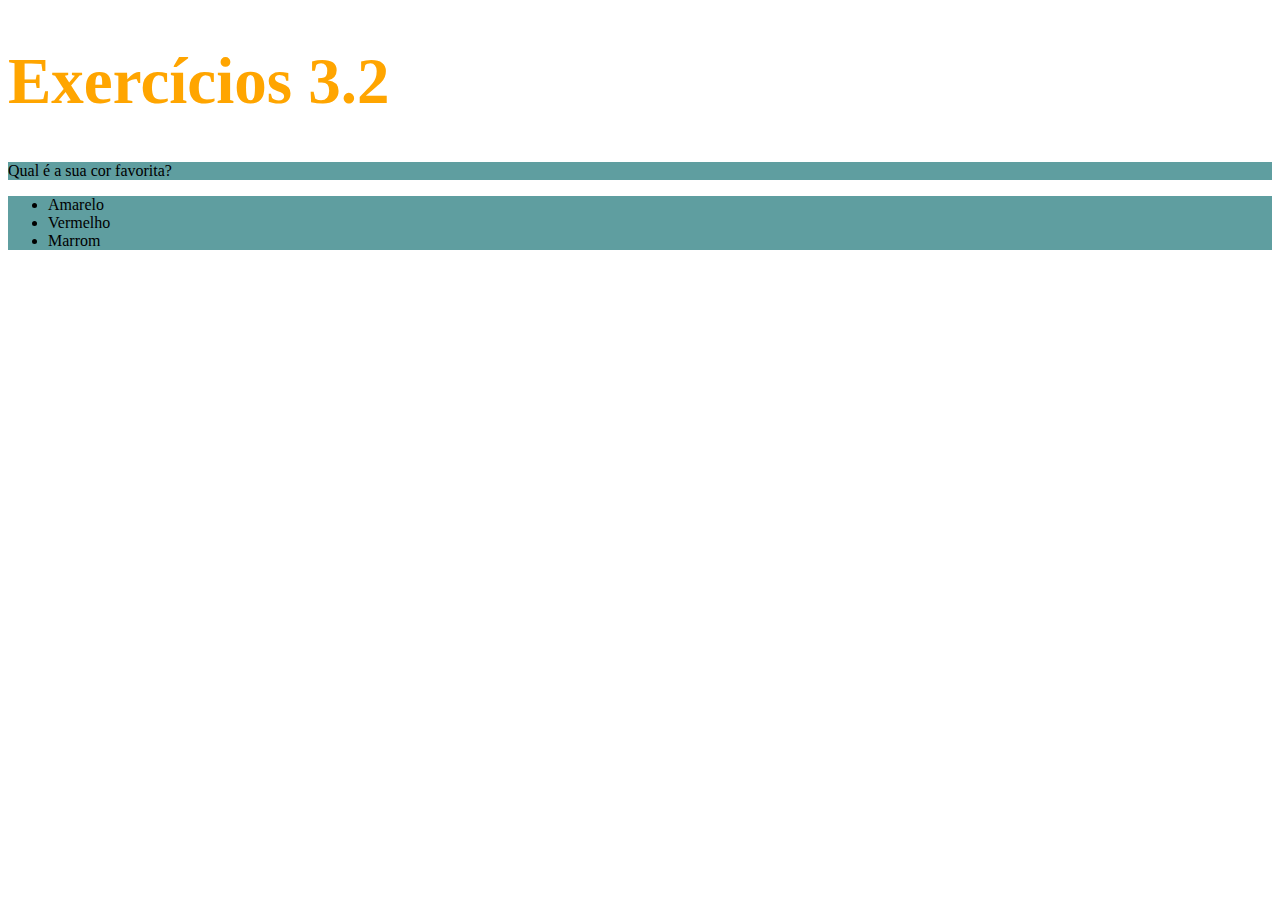
==== fundamentos/Bloco-3/introducao-a-html-e-css/dia-2-primeiros-passos-em-css/index.html @ 33a753c8 "criei uma classe para modificar a cor de fundo da tag p e ul ao mesmo tempo" ====
<!DOCTYPE html>
<html lang="pt-br">
  <head>
    <meta charset="UTF-8">
    <title>HTML</title>
    <style>
        h1 {
            font-size: 65px;
            color: orange;
        }


        .juntos {
            background-color: cadetblue;
        }



    </style>
  </head>
  <body>
    <h1>Exercícios 3.2</h1>
    <p class="juntos">Qual é a sua cor favorita?</p>
    <ul class="juntos">
      <li>Amarelo</li>
      <li>Vermelho</li>
      <li>Marrom</li>
    </ul>
  </body>
</html>
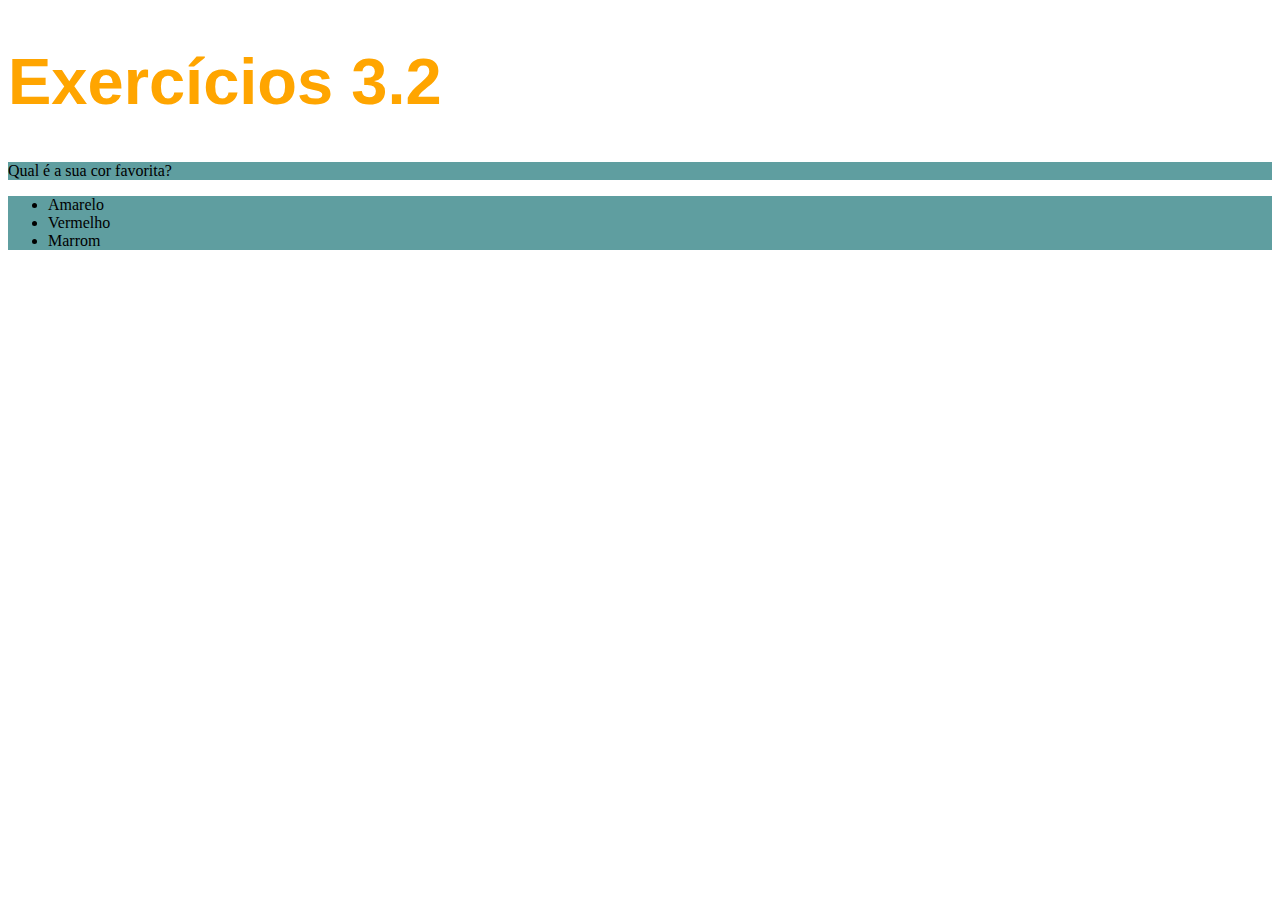
==== commit 548b7953: "modifiquei a família do h1 para sans-serif" ====
--- a/fundamentos/Bloco-3/introducao-a-html-e-css/dia-2-primeiros-passos-em-css/index.html
+++ b/fundamentos/Bloco-3/introducao-a-html-e-css/dia-2-primeiros-passos-em-css/index.html
@@ -7,6 +7,7 @@
         h1 {
             font-size: 65px;
             color: orange;
+            font-family: sans-serif;
         }
 
 
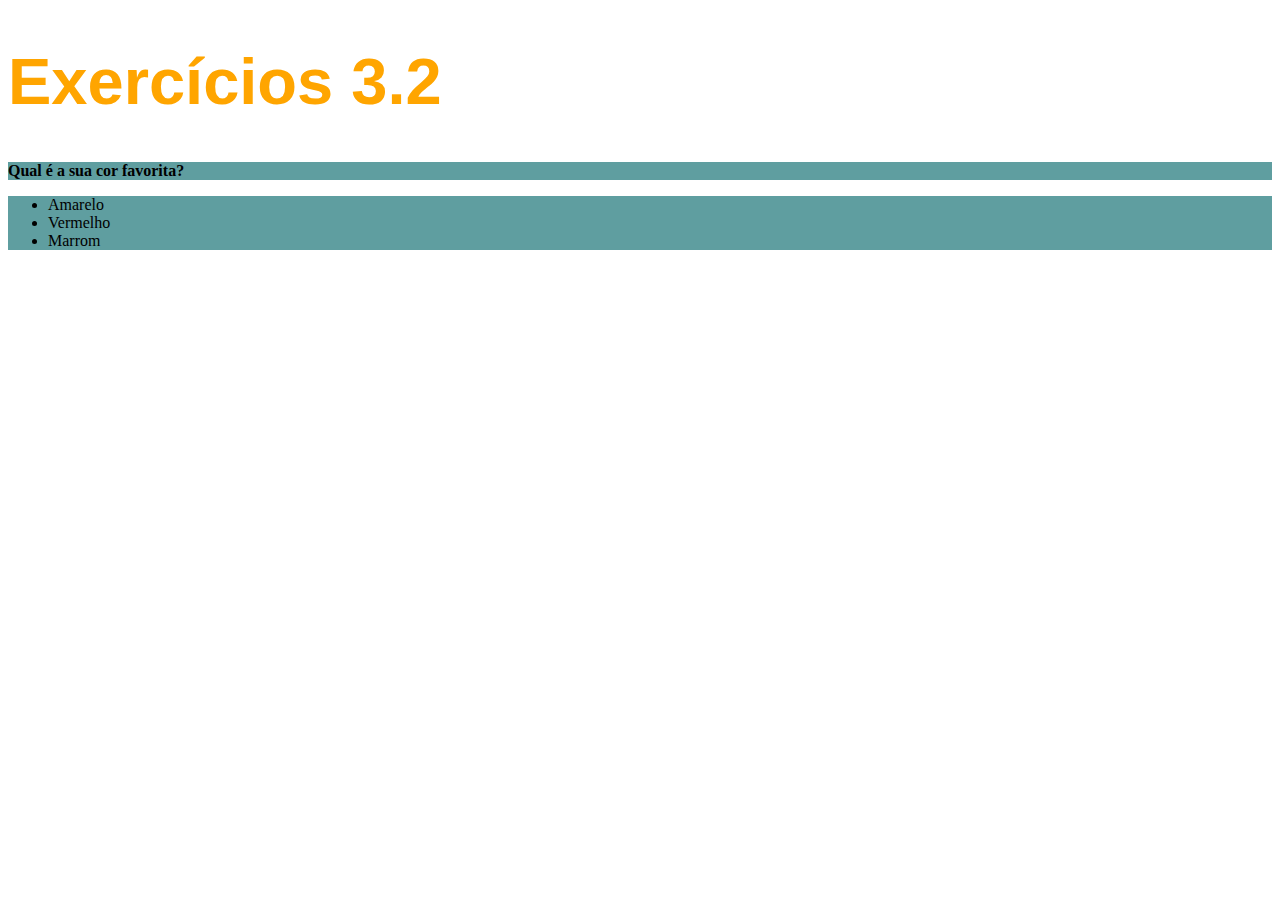
==== commit 63daf87d: "deixei o parágrafo com o front-weight 600" ====
--- a/fundamentos/Bloco-3/introducao-a-html-e-css/dia-2-primeiros-passos-em-css/index.html
+++ b/fundamentos/Bloco-3/introducao-a-html-e-css/dia-2-primeiros-passos-em-css/index.html
@@ -8,6 +8,11 @@
             font-size: 65px;
             color: orange;
             font-family: sans-serif;
+        }
+
+        p {
+            font-weight: 600;
+
         }
 
 
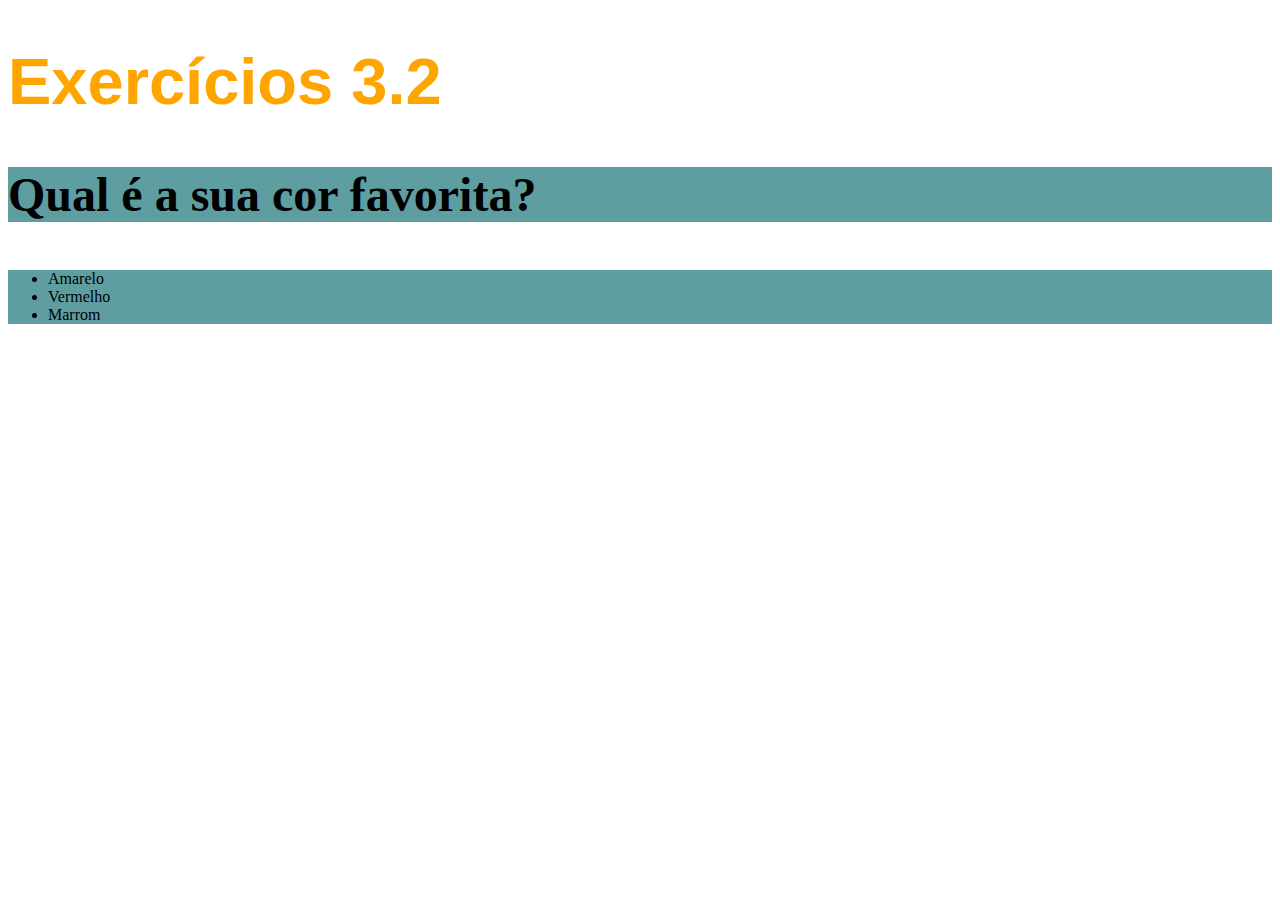
==== commit 769d368c: "coloquei o tamanho do parágrafo com o tamanho de 3 vezes o padrão do body" ====
--- a/fundamentos/Bloco-3/introducao-a-html-e-css/dia-2-primeiros-passos-em-css/index.html
+++ b/fundamentos/Bloco-3/introducao-a-html-e-css/dia-2-primeiros-passos-em-css/index.html
@@ -10,8 +10,14 @@
             font-family: sans-serif;
         }
 
+        body {
+            font-size: 16px;
+
+        }
+
         p {
             font-weight: 600;
+            font-size: 3em;
 
         }
 
@@ -25,6 +31,7 @@
     </style>
   </head>
   <body>
+
     <h1>Exercícios 3.2</h1>
     <p class="juntos">Qual é a sua cor favorita?</p>
     <ul class="juntos">
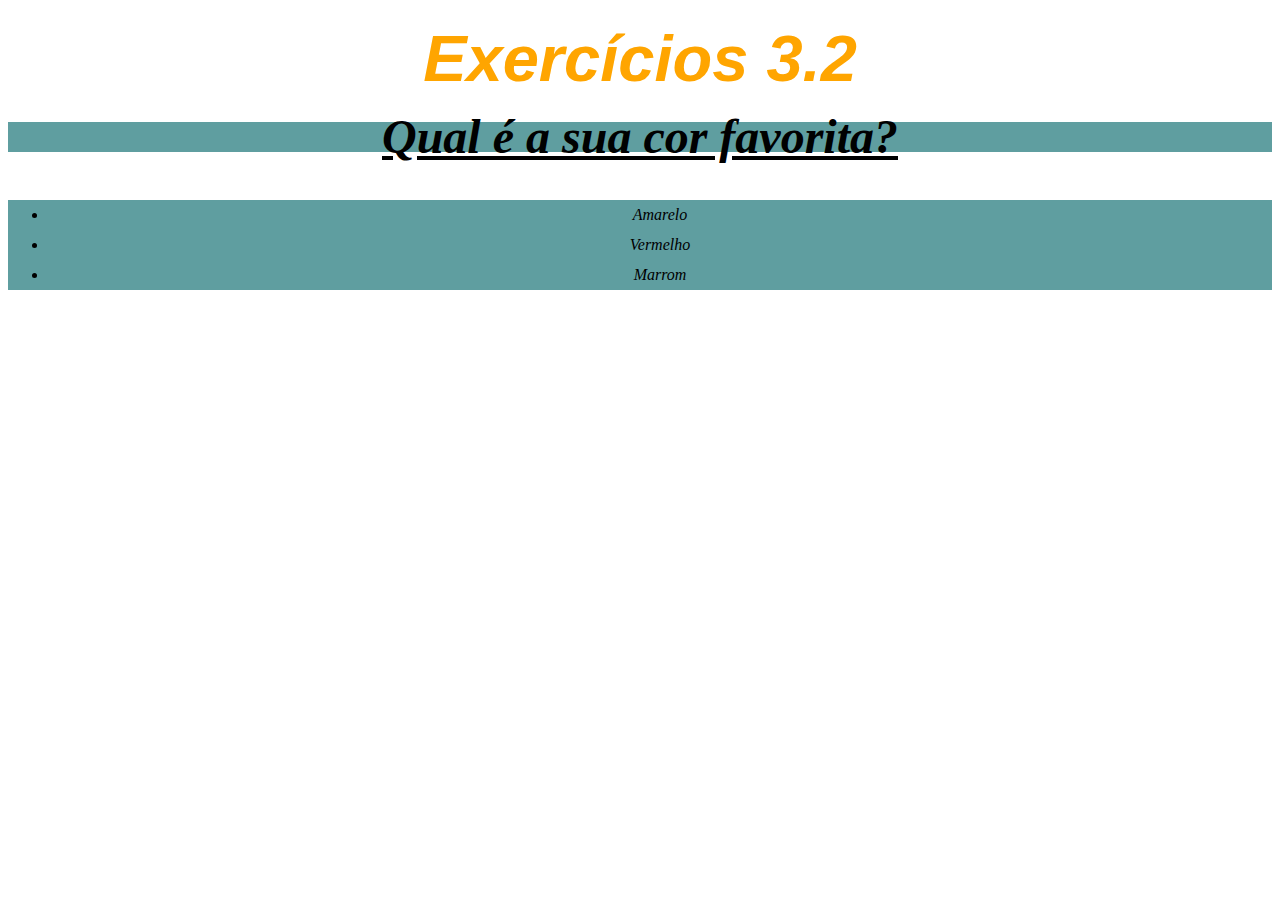
==== commit 219488f8: "explorando as propriedades font-style, line-height, text-align e text-decoration" ====
--- a/fundamentos/Bloco-3/introducao-a-html-e-css/dia-2-primeiros-passos-em-css/index.html
+++ b/fundamentos/Bloco-3/introducao-a-html-e-css/dia-2-primeiros-passos-em-css/index.html
@@ -12,18 +12,24 @@
 
         body {
             font-size: 16px;
+            font-style: italic;
+            line-height: 30px;
+            text-align: center;
+            
 
         }
 
         p {
             font-weight: 600;
             font-size: 3em;
+            text-decoration: underline;
 
         }
 
 
         .juntos {
             background-color: cadetblue;
+            
         }
 
 
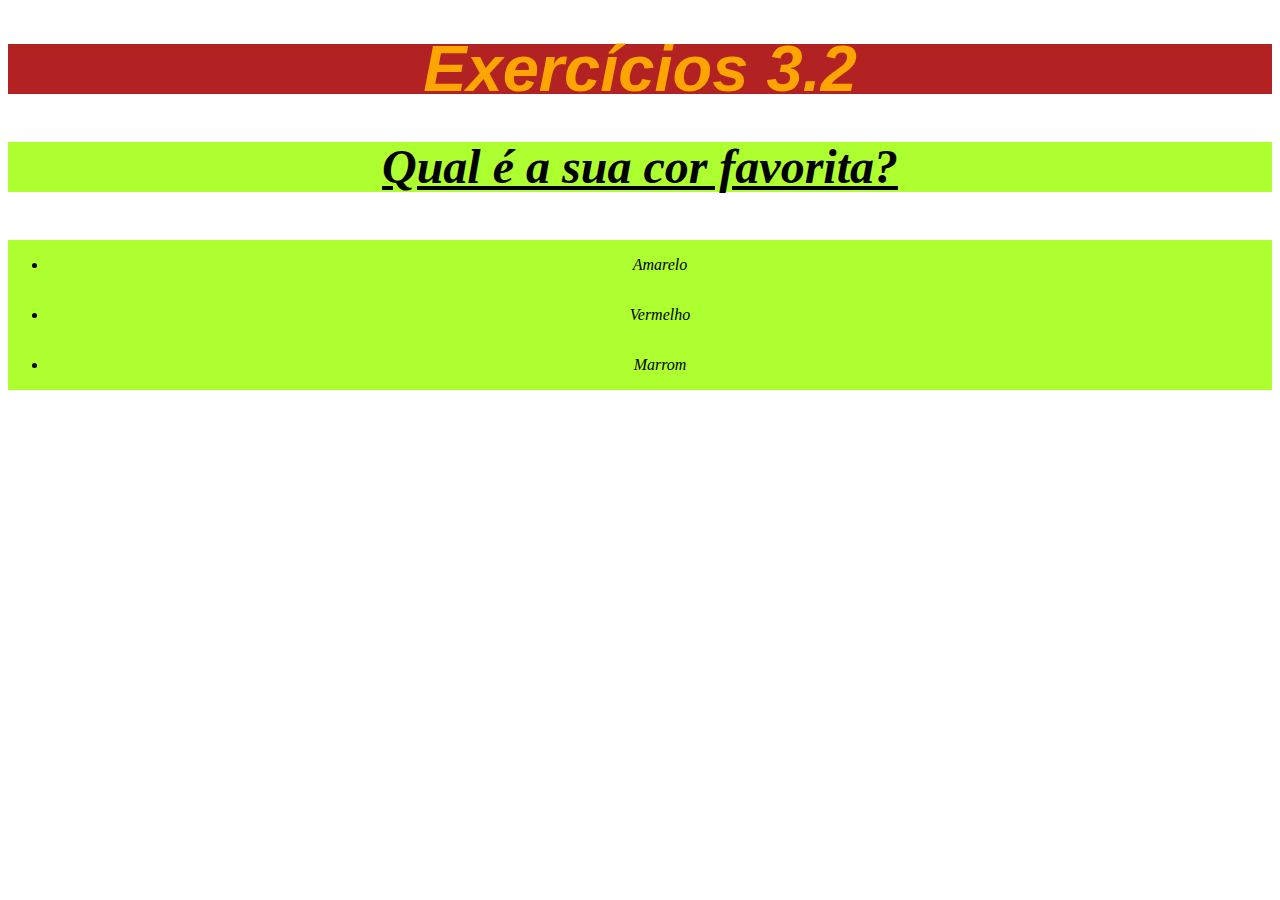
==== commit 107eae1c: "troquei a cor de fundo de cada item da lista e endireitei a escrita com a cor usando line-height" ====
--- a/fundamentos/Bloco-3/introducao-a-html-e-css/dia-2-primeiros-passos-em-css/index.html
+++ b/fundamentos/Bloco-3/introducao-a-html-e-css/dia-2-primeiros-passos-em-css/index.html
@@ -8,6 +8,9 @@
             font-size: 65px;
             color: orange;
             font-family: sans-serif;
+            background-color:firebrick;
+            text-align:center;
+
         }
 
         body {
@@ -15,6 +18,7 @@
             font-style: italic;
             line-height: 30px;
             text-align: center;
+            line-height: 50px;
             
 
         }
@@ -28,7 +32,7 @@
 
 
         .juntos {
-            background-color: cadetblue;
+            background-color: greenyellow;
             
         }
 
